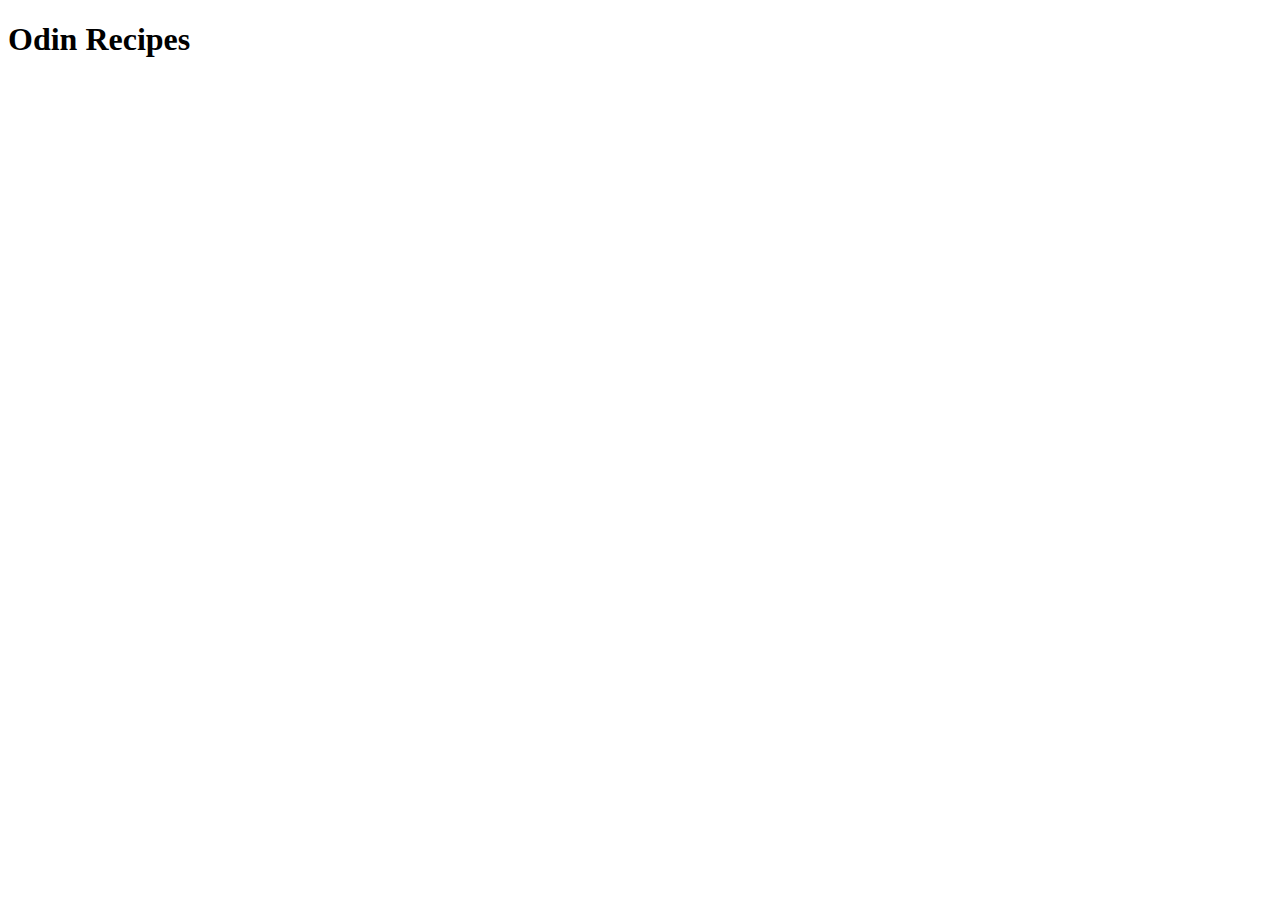
==== index.html @ 2133f938 "Add index.html to repo" ====
<!DOCTYPE html>
<html lang="en">
<head>
    <meta charset="UTF-8">
    <meta name="viewport" content="width=device-width, initial-scale=1.0">
    <title>Odin Recipes</title>
</head>
<body>
    <h1>Odin Recipes</h1>
</body>
</html>
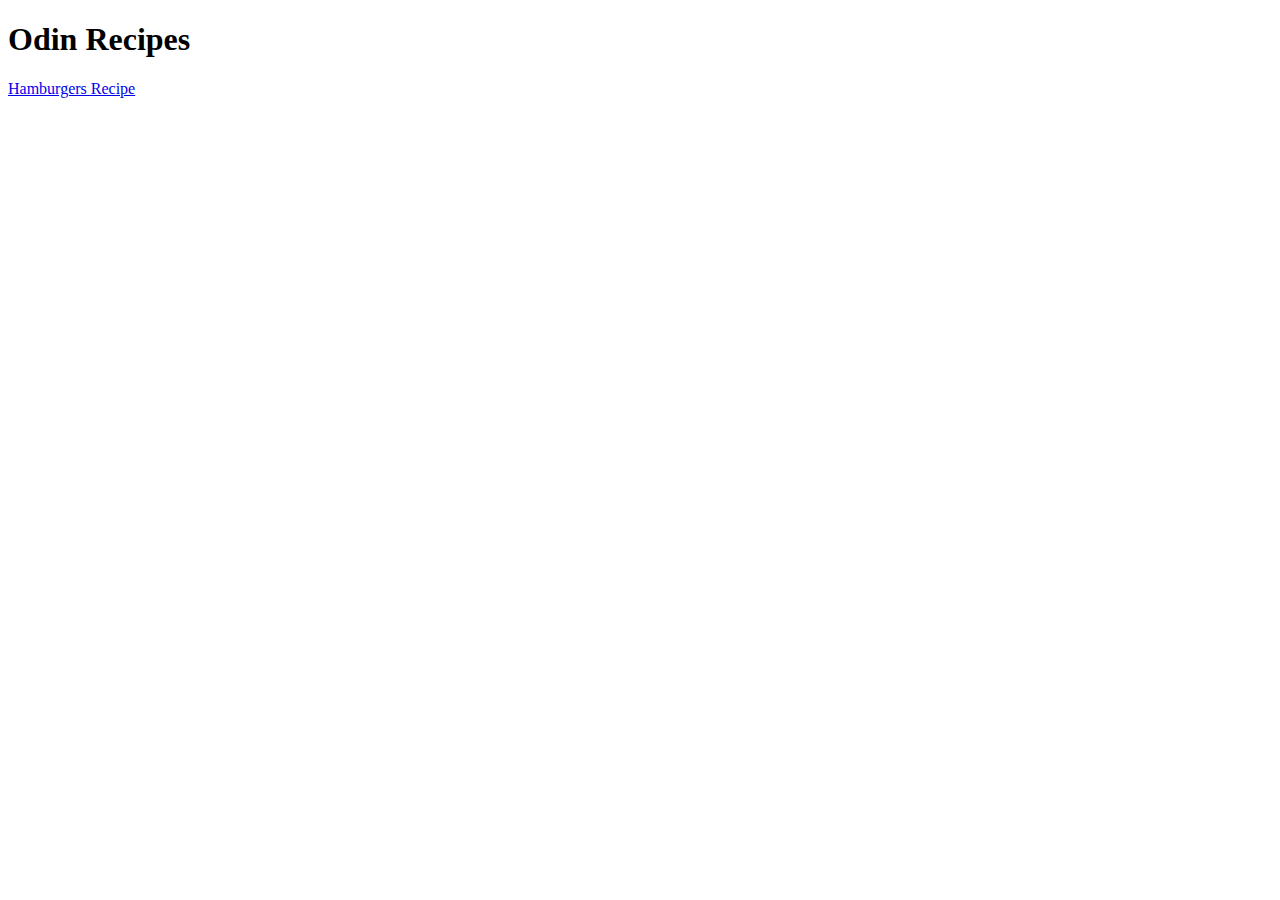
==== commit 84406d15: "Added link to hamburgers recipe" ====
--- a/index.html
+++ b/index.html
@@ -7,5 +7,6 @@
 </head>
 <body>
     <h1>Odin Recipes</h1>
+    <a href="./recipes/hamburgers.html">Hamburgers Recipe</a>
 </body>
 </html>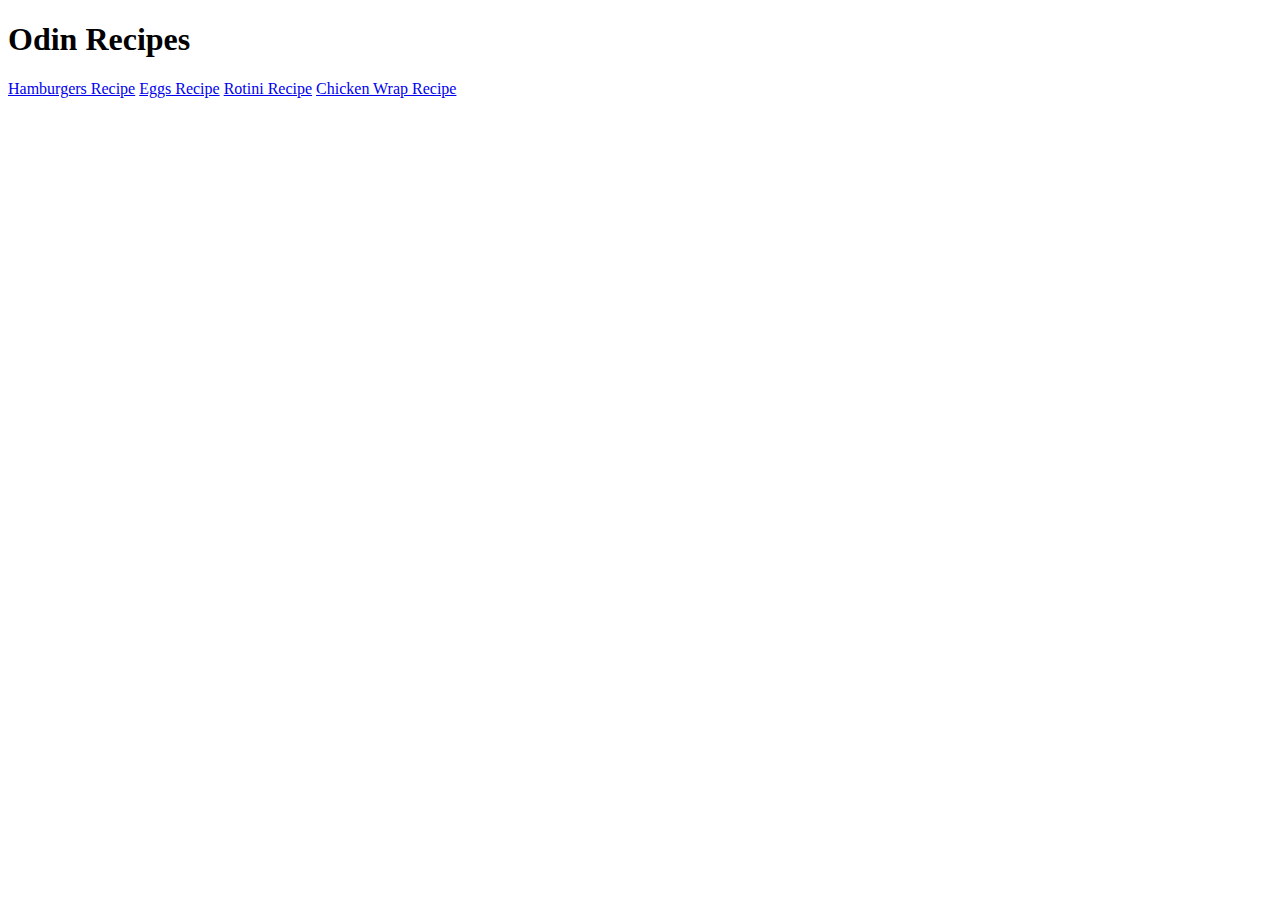
==== commit 6f9e8620: "Added Links to other recipe pages" ====
--- a/index.html
+++ b/index.html
@@ -8,5 +8,8 @@
 <body>
     <h1>Odin Recipes</h1>
     <a href="./recipes/hamburgers.html">Hamburgers Recipe</a>
+    <a href="./recipes/eggs.html">Eggs Recipe</a>
+    <a href="./recipes/rotini.html">Rotini Recipe</a>
+    <a href="./recipes/chicken-wrap.html">Chicken Wrap Recipe</a>
 </body>
 </html>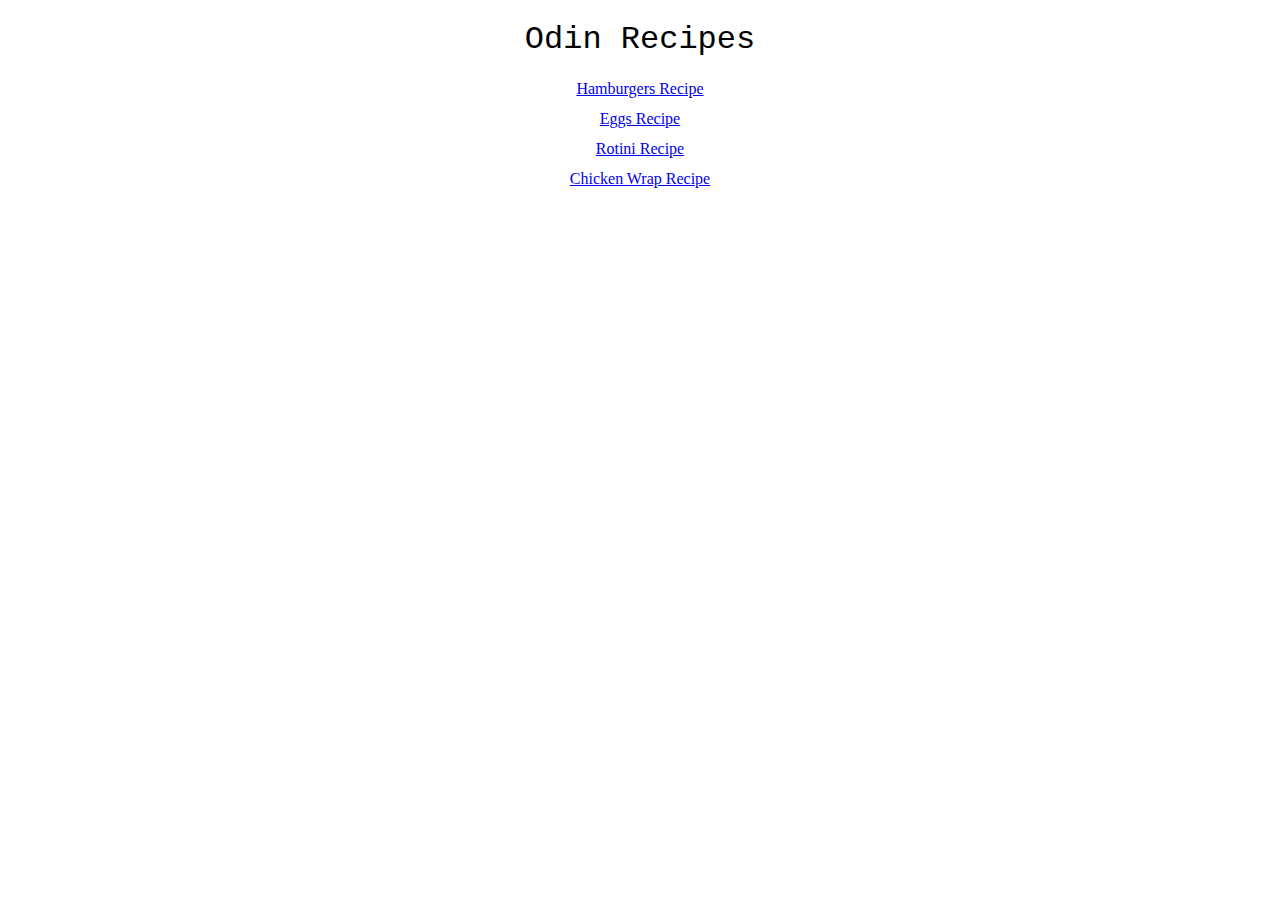
==== commit 49693d91: "added stlying to css file, linked css to index" ====
--- a/index.html
+++ b/index.html
@@ -3,6 +3,7 @@
 <head>
     <meta charset="UTF-8">
     <meta name="viewport" content="width=device-width, initial-scale=1.0">
+    <link rel="stylesheet" href="style.css">
     <title>Odin Recipes</title>
 </head>
 <body>
--- a/style.css
+++ b/style.css
@@ -0,0 +1,15 @@
+body{
+    font-family: 'Times New Roman', Times, serif;
+    text-align: center;
+}
+
+h1{
+    font-family: 'Courier New', Courier, monospace;
+    font-weight: 400;
+    font-size: 32px;
+}
+
+a{
+    display: block;
+    margin-top: 12px;
+}
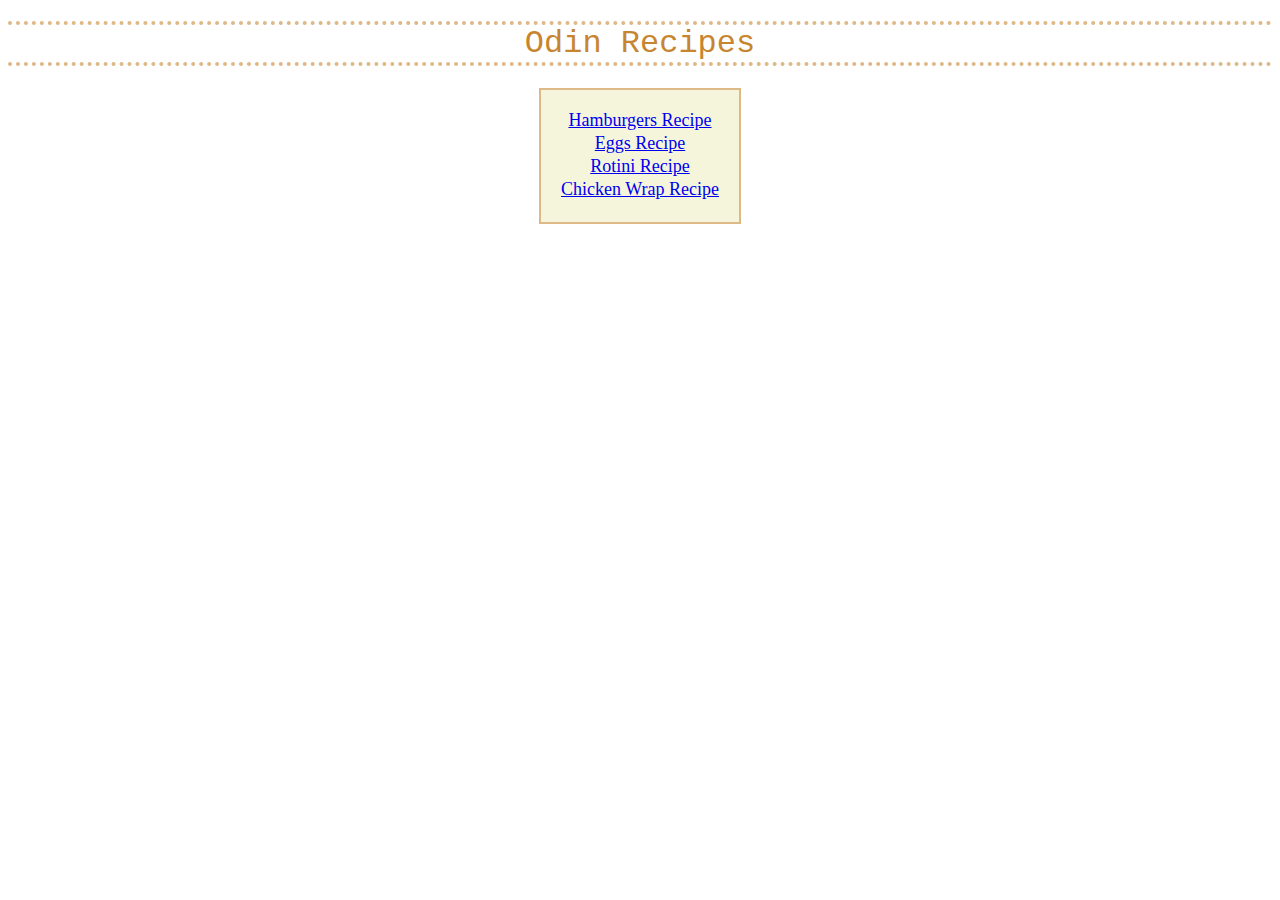
==== commit 1b6cad12: "adding styling with margins/padding/borders" ====
--- a/index.html
+++ b/index.html
@@ -8,9 +8,11 @@
 </head>
 <body>
     <h1>Odin Recipes</h1>
-    <a href="./recipes/hamburgers.html">Hamburgers Recipe</a>
-    <a href="./recipes/eggs.html">Eggs Recipe</a>
-    <a href="./recipes/rotini.html">Rotini Recipe</a>
-    <a href="./recipes/chicken-wrap.html">Chicken Wrap Recipe</a>
+    <div>
+        <a href="./recipes/hamburgers.html">Hamburgers Recipe</a>
+        <a href="./recipes/eggs.html">Eggs Recipe</a>
+        <a href="./recipes/rotini.html">Rotini Recipe</a>
+        <a href="./recipes/chicken-wrap.html">Chicken Wrap Recipe</a>
+    </div>
 </body>
 </html>--- a/style.css
+++ b/style.css
@@ -3,13 +3,37 @@
     text-align: center;
 }
 
-h1{
+h1, h2, h3{
     font-family: 'Courier New', Courier, monospace;
+    color: rgb(199, 133, 48);
     font-weight: 400;
     font-size: 32px;
+    border: 4px dotted burlywood;
+    border-left: 0px;
+    border-right: 0px;
 }
 
 a{
     display: block;
-    margin-top: 12px;
+    margin-bottom: 2px;
+    font-size: large;
 }
+
+ul, ol{
+    width: 140px;
+    padding-right: 20px;
+    margin: 10px auto;
+}
+
+ol{
+    width: 400px;
+}
+
+div{
+    background-color: beige;
+    max-height: fit-content;
+    max-width: fit-content;
+    border: 2px solid burlywood;
+    padding: 20px;
+    margin: auto;
+}